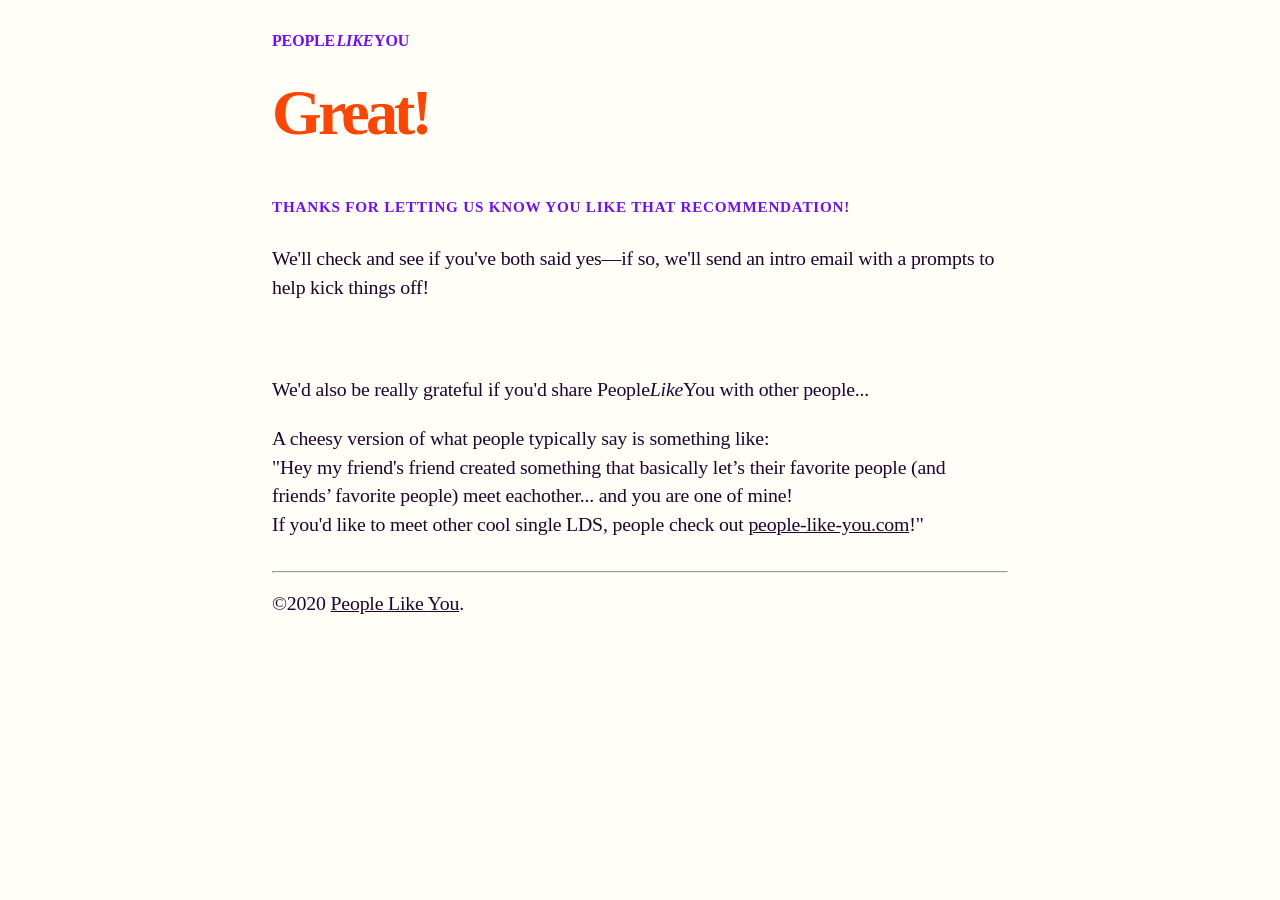
==== recommendation-accepted.html @ 3a3dbf36 "Update recommendation-accepted.html" ====
<!DOCTYPE HTML>
<html>
	<head>
		<link rel="stylesheet" type="text/css" href="css/style.css"/>
		<link rel="stylesheet" type="text/css" href="css/candy.css"/>
		<link rel="shortcut icon" href="/img/favicon.ico">
		<title>People Like You</title>
		<meta name"description" content="Helping people find their people">
		<meta name="viewport" content="width=device-width, initial-scale=1, maximum-scale=1">
		<meta name="author" content="People Like You">
		<meta name="google-site-verification" content="DRQMEL7wt96mMX2fmANOCVuDvFFDPLtr9olLz9Jcwzg" />
		<meta charset="UTF-8">
		<!-- Global site tag (gtag.js) - Google Analytics -->
		<script async src="https://www.googletagmanager.com/gtag/js?id=UA-161727711-1"></script>
		<script>
			window.dataLayer = window.dataLayer || [];
			function gtag(){dataLayer.push(arguments);}
			gtag('js', new Date());
			gtag('config', 'UA-161727711-1');
		</script>
	</head>
	<body>
		<div id="container">
			<header>
				<div class="site-title"><a href="http://people-like-you.com">People <i>Like</i> You</a></div>
			</header>
			<div class="body-content">
				<div class="section-block">
					<h1>Great!</h1>
					<h2>Thanks for letting us know you like that recommendation!</h2>
					<p>We'll check and see if you've both said yes&mdash;if so, we'll send an intro email with a prompts to help kick things off!</p>
					<br>
					<br>
					<br>
					<p>We'd also be really grateful if you'd share People<i>Like</i>You with other people...</p>
					<p>A cheesy version of what people typically say is something like:<br>
						"Hey my friend's friend created something that basically let’s their favorite people (and friends’ favorite people) meet eachother... and you are one of mine!<br>
						If you'd like to meet other cool single LDS, people check out <a href="people-like-you.com">people-like-you.com</a>!"</p>
				</div>
			</div>
			<footer>
				<hr></hr>
				<p>&copy;2020 <a href="http://people-like-you.com">People Like You</a>.</p>
			</footer>
		</div>
	</body>
</html>
---- css/candy.css ----
html { font-size: 100%; -webkit-text-size-adjust: 100%; -ms-text-size-adjust: 100%; }

html, button, input, select, textarea { font-family: sans-serif; color: #222; }


body
{
	/*background: #F3C8D2;*/
	background: #FFFFF7;
	font-family: 'Helvetica Neue','Helvetica' , Arial, sans-serif;
	color: #22022f;
	margin:0;
}

#first-page #container { 
	margin-top: 3em;
	/*background-color: #f2f4f8;*/
}

#container {
	padding: 2rem 4rem;
	max-width: 46rem;
	margin-left: auto;
	margin-right: auto;
	display: block;
}

#wrap {	
	width: 100%;
	max-width: 660px;
	margin:0 auto;
	padding:0 auto;
}

/*.site-title {
	font-size: 1em;
	padding: 4em 0 0.5em 0;
}*/

.site-title a {
	color: #700DFF;
	text-decoration: none;
	font-family: futura;
	text-transform: uppercase;
	font-weight: 600;
	letter-spacing: -.01em;
	word-spacing: -0.15em;
}

h1 {
	font-size: 4em;
    	margin: .4em 0 0.4em 0;
	font-weight: 900;
	font-family: futura;
	color: orangered;
	letter-spacing: -0.06em;
}

h2 {
	font-size: .95em;
	text-transform: uppercase;
	letter-spacing: .25em;
	font-weight: 700;
	color: #700DFF;
	padding-bottom: 1em;
	padding-top: 1.5em;
	font-family: futura;
	letter-spacing: .05em;
}

p {
        line-height: 145%;
	font-size: 1.24em;
	font-family: futura;
	margin: 0 0 1em 0;
/*	max-width: 600px;*/
	color: #22022f;
	letter-spacing: -.01em;
}

.right {
	float:right;
}

.left {
	float: left;
	margin-right: 20px;
}

button {
	    font-family: futura;
    font-size: 1.5em;
    background: none;
    padding: 1em;
    border: .2em solid #22022f;
    border-radius: .2em;
    font-weight: 600;
    margin: 0 auto;
    display: block;
}
}

button a {
	text-decoration-line: none;
}

a {
	color: #22022f;
}

.site-title a:visited {
	color: #700DFF;
}

a:hover {
	color: #700DFF;
}

footer .p {
	font-size:1em;
}

hr {
	margin-top: 2em;
	margin-bottom: 1em;
}

@media only screen 
and (min-device-width:481)
and (max-device-width: 768px){

	.left {
		float: none;
		margin-right: auto;
	}

	.right {
		float: left;
	}
	
	#data-box {
		margin-left: none;
		margin-right: none;
		border: none;
		margin: none;
	}

}

@media screen and (max-width: 480px){
	#container {
		max-width: 100%;
		margin-top: 2em;
	}
	
	h1 {
		font-size: 2em;
	}
	h2 {
		font-size: 1em;
	}
		
	blockquote {
	color: rgba(34,34,34,0.7);
	border-left: 6px solid #9cd;
	margin-left: 0;
	margin-right: 0;
	padding-left: 2em;
	}
	
	#right-column {
	max-width: 300px;
	margin: auto 10px auto 10px;
	}
	
	#left-column {
	max-width: 300px;
	margin: auto 10px auto 10px;
	}
	
	.left {
		float: none;
		margin-right: auto;
	}
	
	.right {
		float: left;
	}

}
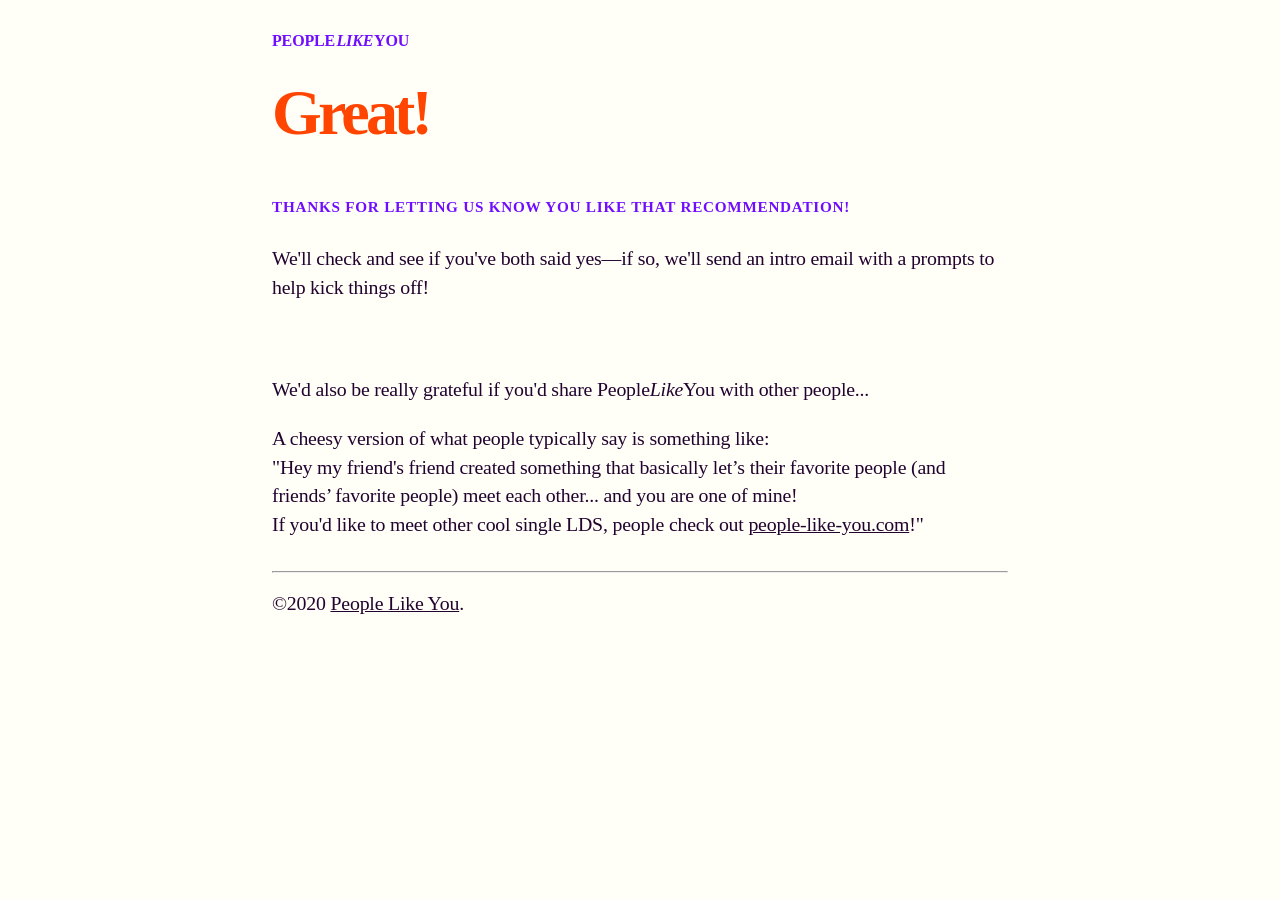
==== commit 154cfb13: "Update recommendation-accepted.html" ====
--- a/recommendation-accepted.html
+++ b/recommendation-accepted.html
@@ -34,7 +34,7 @@
 					<br>
 					<p>We'd also be really grateful if you'd share People<i>Like</i>You with other people...</p>
 					<p>A cheesy version of what people typically say is something like:<br>
-						"Hey my friend's friend created something that basically let’s their favorite people (and friends’ favorite people) meet eachother... and you are one of mine!<br>
+						"Hey my friend's friend created something that basically let’s their favorite people (and friends’ favorite people) meet each other... and you are one of mine!<br>
 						If you'd like to meet other cool single LDS, people check out <a href="people-like-you.com">people-like-you.com</a>!"</p>
 				</div>
 			</div>
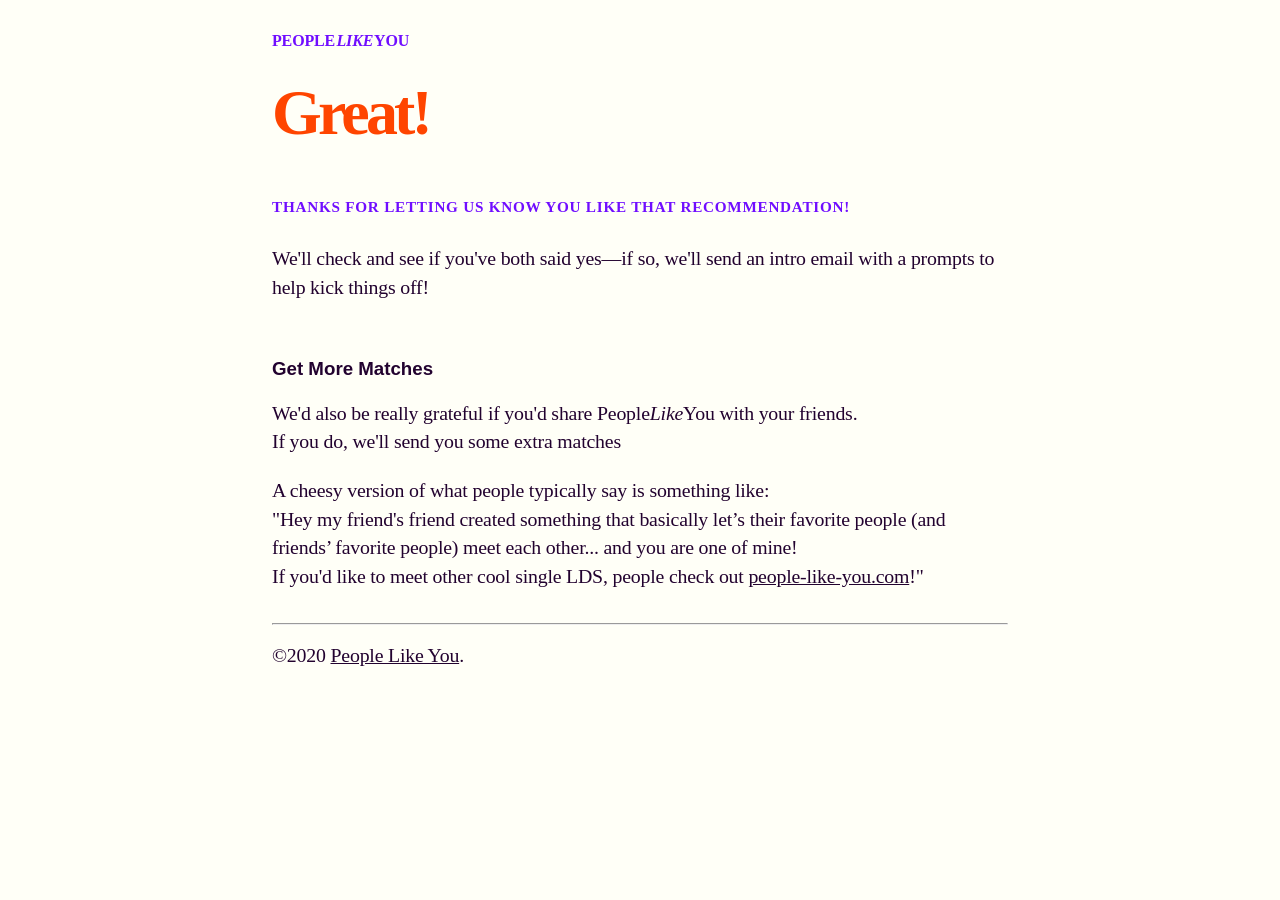
==== commit ef51046a: "Update recommendation-accepted.html" ====
--- a/recommendation-accepted.html
+++ b/recommendation-accepted.html
@@ -30,9 +30,9 @@
 					<h2>Thanks for letting us know you like that recommendation!</h2>
 					<p>We'll check and see if you've both said yes&mdash;if so, we'll send an intro email with a prompts to help kick things off!</p>
 					<br>
-					<br>
-					<br>
-					<p>We'd also be really grateful if you'd share People<i>Like</i>You with other people...</p>
+					<h3>Get More Matches</h3>
+					<p>We'd also be really grateful if you'd share People<i>Like</i>You with your friends.
+						<br>If you do, we'll send you some extra matches</p>
 					<p>A cheesy version of what people typically say is something like:<br>
 						"Hey my friend's friend created something that basically let’s their favorite people (and friends’ favorite people) meet each other... and you are one of mine!<br>
 						If you'd like to meet other cool single LDS, people check out <a href="people-like-you.com">people-like-you.com</a>!"</p>
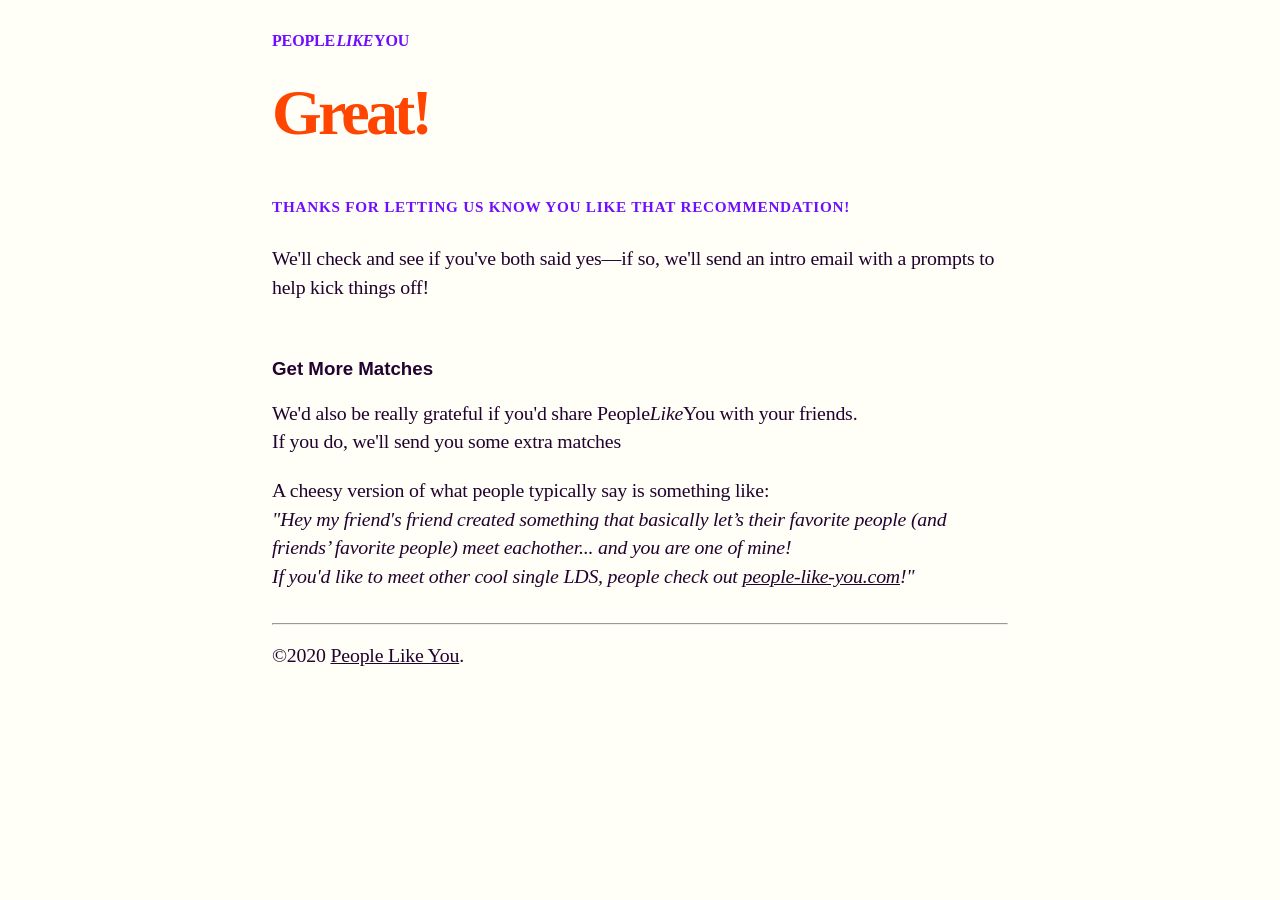
==== commit c87af6bb: "Update recommendation-accepted.html" ====
--- a/recommendation-accepted.html
+++ b/recommendation-accepted.html
@@ -18,6 +18,53 @@
 			gtag('js', new Date());
 			gtag('config', 'UA-161727711-1');
 		</script>
+		<script>
+			(function(c,a){if(!a.__SV){var b=window;try{var d,m,j,k=b.location,f=k.hash;d=function(a,b){return(m=a.match(RegExp(b+"=([^&]*)")))?m[1]:null};f&&d(f,"state")&&(j=JSON.parse(decodeURIComponent(d(f,"state"))),"mpeditor"===j.action&&(b.sessionStorage.setItem("_mpcehash",f),history.replaceState(j.desiredHash||"",c.title,k.pathname+k.search)))}catch(n){}var l,h;window.mixpanel=a;a._i=[];a.init=function(b,d,g){function c(b,i){var a=i.split(".");2==a.length&&(b=b[a[0]],i=a[1]);b[i]=function(){b.push([i].concat(Array.prototype.slice.call(arguments,
+0)))}}var e=a;"undefined"!==typeof g?e=a[g]=[]:g="mixpanel";e.people=e.people||[];e.toString=function(b){var a="mixpanel";"mixpanel"!==g&&(a+="."+g);b||(a+=" (stub)");return a};e.people.toString=function(){return e.toString(1)+".people (stub)"};l="disable time_event track track_pageview track_links track_forms track_with_groups add_group set_group remove_group register register_once alias unregister identify name_tag set_config reset opt_in_tracking opt_out_tracking has_opted_in_tracking has_opted_out_tracking clear_opt_in_out_tracking people.set people.set_once people.unset people.increment people.append people.union people.track_charge people.clear_charges people.delete_user people.remove".split(" ");
+for(h=0;h<l.length;h++)c(e,l[h]);var f="set set_once union unset remove delete".split(" ");e.get_group=function(){function a(c){b[c]=function(){call2_args=arguments;call2=[c].concat(Array.prototype.slice.call(call2_args,0));e.push([d,call2])}}for(var b={},d=["get_group"].concat(Array.prototype.slice.call(arguments,0)),c=0;c<f.length;c++)a(f[c]);return b};a._i.push([b,d,g])};a.__SV=1.2;b=c.createElement("script");b.type="text/javascript";b.async=!0;b.src="undefined"!==typeof MIXPANEL_CUSTOM_LIB_URL?
+MIXPANEL_CUSTOM_LIB_URL:"file:"===c.location.protocol&&"//cdn4.mxpnl.com/libs/mixpanel-2-latest.min.js".match(/^\/\//)?"https://cdn4.mxpnl.com/libs/mixpanel-2-latest.min.js":"//cdn4.mxpnl.com/libs/mixpanel-2-latest.min.js";d=c.getElementsByTagName("script")[0];d.parentNode.insertBefore(b,d)}})(document,window.mixpanel||[]);
+mixpanel.init("0263eb159db1395608cbfeff9bbb9c4d")
+		</script>
+				<script>
+			mixpanel.track("Recommendation Accepted Page View");
+		</script>
+		<script>
+			function getQueryParam(url, param) {
+// Expects a raw URL
+param = param.replace(/[[]/, "\[").replace(/[]]/, "\]");
+var regexS = "[\?&]" + param + "=([^&#]*)",
+    regex = new RegExp( regexS ),
+    results = regex.exec(url);
+if (results === null || (results && typeof(results[1]) !== 'string' && results[1].length)) {
+  return '';
+  } else {
+  return decodeURIComponent(results[1]).replace(/\W/gi, ' ');
+  }
+};
+function campaignParams() {
+var campaign_keywords = 'utm_source utm_medium utm_campaign utm_content utm_term'.split(' ')
+    , kw = ''
+    , params = {}
+    , first_params = {};
+var index;
+for (index = 0; index < campaign_keywords.length; ++index) {
+  kw = getQueryParam(document.URL, campaign_keywords[index]);
+  if (kw.length) {
+    params[campaign_keywords[index] + ' [last touch]'] = kw;
+  }
+}
+for (index = 0; index < campaign_keywords.length; ++index) {
+  kw = getQueryParam(document.URL, campaign_keywords[index]);
+  if (kw.length) {
+    first_params[campaign_keywords[index] + ' [first touch]'] = kw;
+  }
+}
+mixpanel.people.set(params);
+mixpanel.people.set_once(first_params);
+mixpanel.register(params);
+}
+campaignParams();
+		</script>
 	</head>
 	<body>
 		<div id="container">
@@ -34,8 +81,8 @@
 					<p>We'd also be really grateful if you'd share People<i>Like</i>You with your friends.
 						<br>If you do, we'll send you some extra matches</p>
 					<p>A cheesy version of what people typically say is something like:<br>
-						"Hey my friend's friend created something that basically let’s their favorite people (and friends’ favorite people) meet each other... and you are one of mine!<br>
-						If you'd like to meet other cool single LDS, people check out <a href="people-like-you.com">people-like-you.com</a>!"</p>
+						<i>"Hey my friend's friend created something that basically let’s their favorite people (and friends’ favorite people) meet eachother... and you are one of mine!<br>
+						If you'd like to meet other cool single LDS, people check out <a href="http://people-like-you.com">people-like-you.com</a>!"</i></p>
 				</div>
 			</div>
 			<footer>
